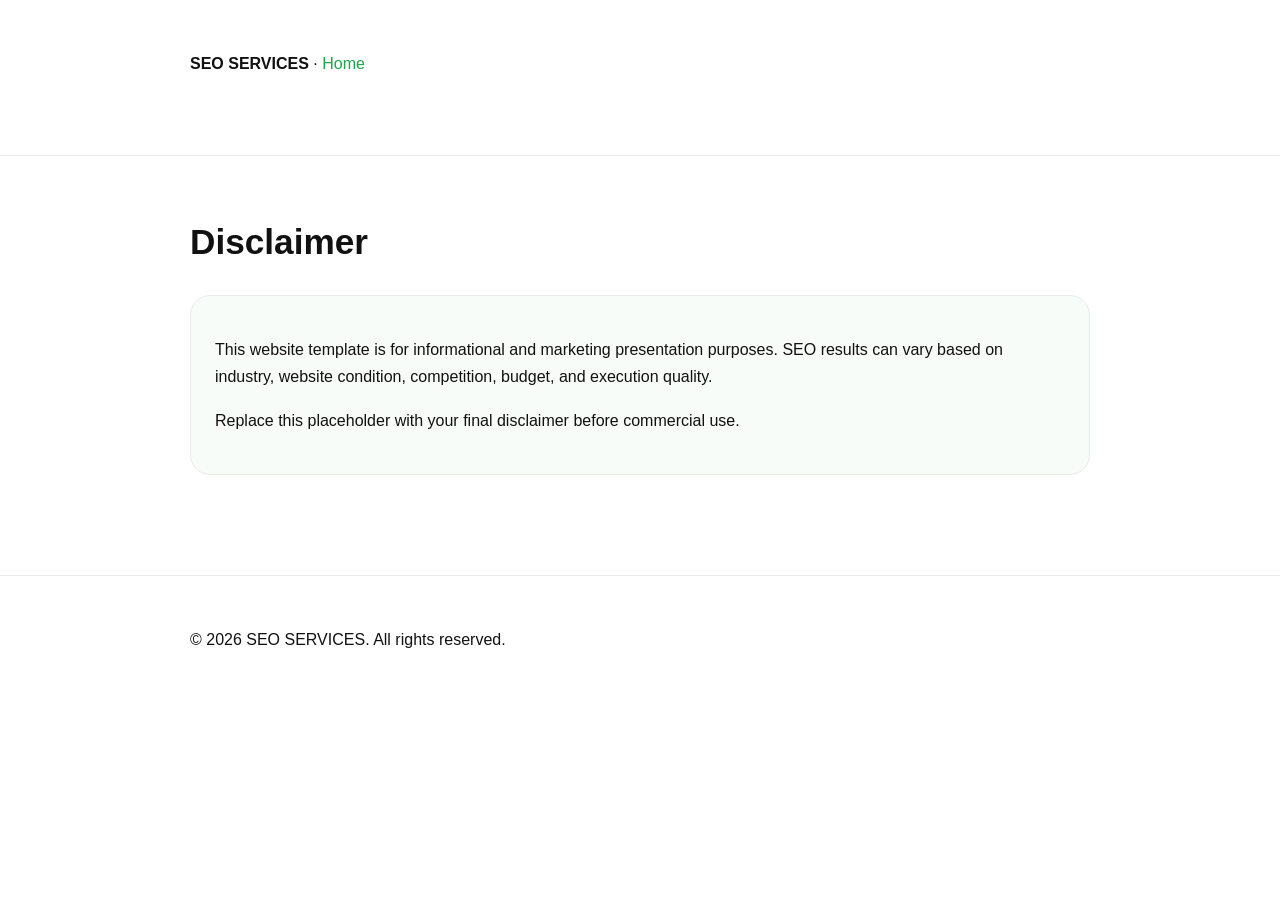
==== disclaimer.html @ 06467d43 "upload landing page" ====
<!DOCTYPE html>
<html lang="en"><head><meta charset="UTF-8"><meta name="viewport" content="width=device-width, initial-scale=1.0"><title>Disclaimer | SEO SERVICES</title><style>body{font-family:Inter,Arial,sans-serif;margin:0;background:#fff;color:#111;line-height:1.7}.wrap{width:min(900px,calc(100% - 32px));margin:auto;padding:32px 0 60px}header,footer{border-bottom:1px solid #e8ece9;padding:18px 0}footer{border-top:1px solid #e8ece9;border-bottom:none;margin-top:40px}a{text-decoration:none;color:#1ea54c}h1{font-size:2.2rem}.card{background:#f8fcf9;border:1px solid #e8ece9;border-radius:20px;padding:24px}</style></head><body><header><div class="wrap"><strong>SEO SERVICES</strong> · <a href="index.html">Home</a></div></header><div class="wrap"><h1>Disclaimer</h1><div class="card"><p>This website template is for informational and marketing presentation purposes. SEO results can vary based on industry, website condition, competition, budget, and execution quality.</p><p>Replace this placeholder with your final disclaimer before commercial use.</p></div></div><footer><div class="wrap">© 2026 SEO SERVICES. All rights reserved.</div></footer><script>console.log('Disclaimer page loaded');</script></body></html>
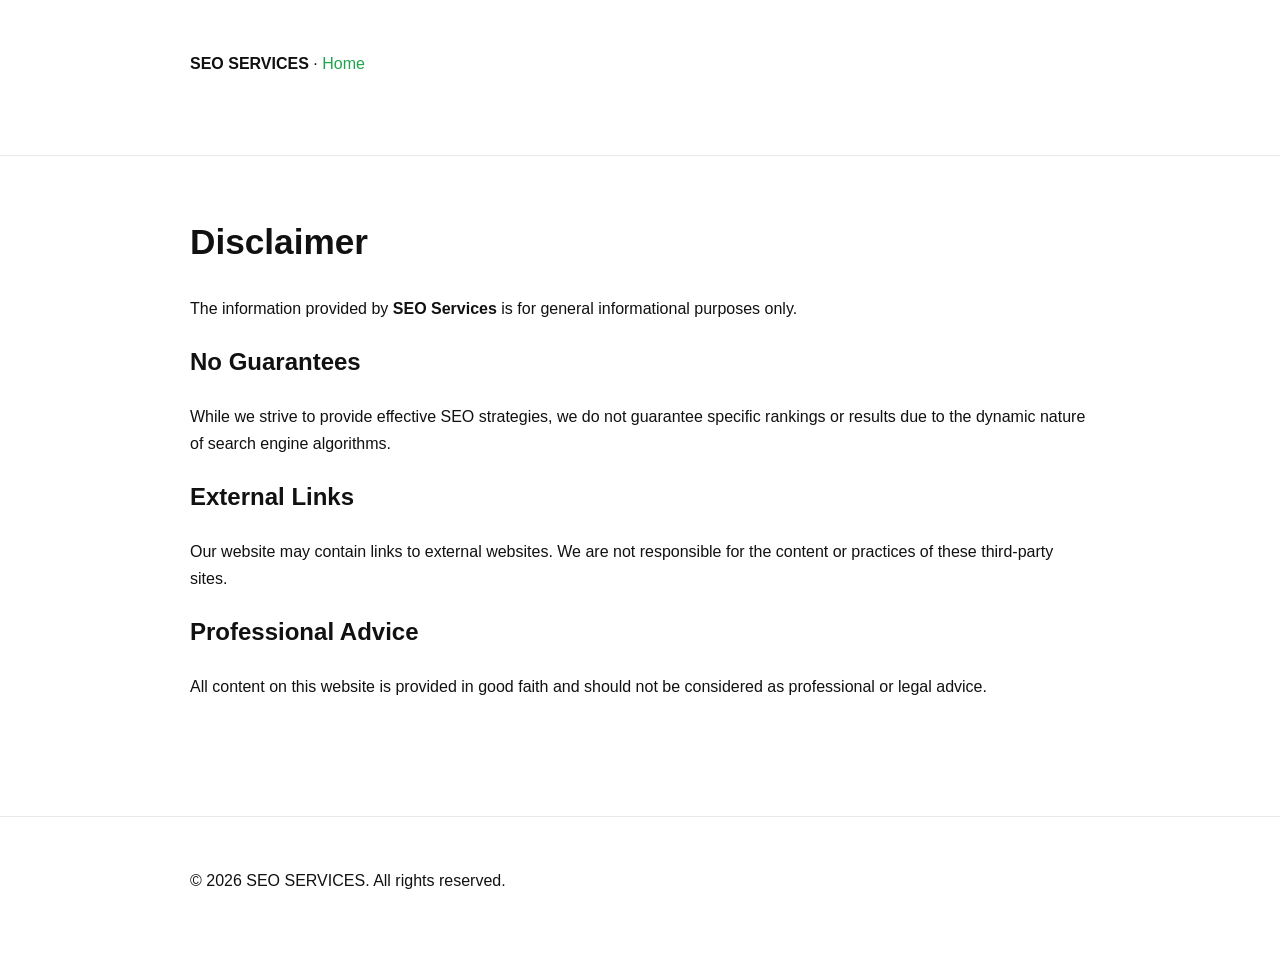
==== commit 854dc313: "add legal content" ====
--- a/disclaimer.html
+++ b/disclaimer.html
@@ -1,2 +1,88 @@
 <!DOCTYPE html>
-<html lang="en"><head><meta charset="UTF-8"><meta name="viewport" content="width=device-width, initial-scale=1.0"><title>Disclaimer | SEO SERVICES</title><style>body{font-family:Inter,Arial,sans-serif;margin:0;background:#fff;color:#111;line-height:1.7}.wrap{width:min(900px,calc(100% - 32px));margin:auto;padding:32px 0 60px}header,footer{border-bottom:1px solid #e8ece9;padding:18px 0}footer{border-top:1px solid #e8ece9;border-bottom:none;margin-top:40px}a{text-decoration:none;color:#1ea54c}h1{font-size:2.2rem}.card{background:#f8fcf9;border:1px solid #e8ece9;border-radius:20px;padding:24px}</style></head><body><header><div class="wrap"><strong>SEO SERVICES</strong> · <a href="index.html">Home</a></div></header><div class="wrap"><h1>Disclaimer</h1><div class="card"><p>This website template is for informational and marketing presentation purposes. SEO results can vary based on industry, website condition, competition, budget, and execution quality.</p><p>Replace this placeholder with your final disclaimer before commercial use.</p></div></div><footer><div class="wrap">© 2026 SEO SERVICES. All rights reserved.</div></footer><script>console.log('Disclaimer page loaded');</script></body></html>
+<html lang="en">
+
+<head>
+    <meta charset="UTF-8">
+    <meta name="viewport" content="width=device-width, initial-scale=1.0">
+    <title>Disclaimer | SEO SERVICES</title>
+    <style>
+        body {
+            font-family: Inter, Arial, sans-serif;
+            margin: 0;
+            background: #fff;
+            color: #111;
+            line-height: 1.7
+        }
+
+        .wrap {
+            width: min(900px, calc(100% - 32px));
+            margin: auto;
+            padding: 32px 0 60px
+        }
+
+        header,
+        footer {
+            border-bottom: 1px solid #e8ece9;
+            padding: 18px 0
+        }
+
+        footer {
+            border-top: 1px solid #e8ece9;
+            border-bottom: none;
+            margin-top: 40px
+        }
+
+        a {
+            text-decoration: none;
+            color: #1ea54c
+        }
+
+        h1 {
+            font-size: 2.2rem
+        }
+
+        .card {
+            background: #f8fcf9;
+            border: 1px solid #e8ece9;
+            border-radius: 20px;
+            padding: 24px
+        }
+    </style>
+</head>
+
+<body>
+    <header>
+        <div class="wrap"><strong>SEO SERVICES</strong> · <a href="index.html">Home</a></div>
+    </header>
+    <div class="wrap">
+        <h1>Disclaimer</h1>
+
+        <p>
+            The information provided by <strong>SEO Services</strong> is for general informational purposes only.
+        </p>
+
+        <h2>No Guarantees</h2>
+        <p>
+            While we strive to provide effective SEO strategies, we do not guarantee specific rankings or results due to
+            the dynamic nature of search engine algorithms.
+        </p>
+
+        <h2>External Links</h2>
+        <p>
+            Our website may contain links to external websites. We are not responsible for the content or practices of
+            these third-party sites.
+        </p>
+
+        <h2>Professional Advice</h2>
+        <p>
+            All content on this website is provided in good faith and should not be considered as professional or legal
+            advice.
+        </p>
+    </div>
+    <footer>
+        <div class="wrap">© 2026 SEO SERVICES. All rights reserved.</div>
+    </footer>
+    <script>console.log('Disclaimer page loaded');</script>
+</body>
+
+</html>
